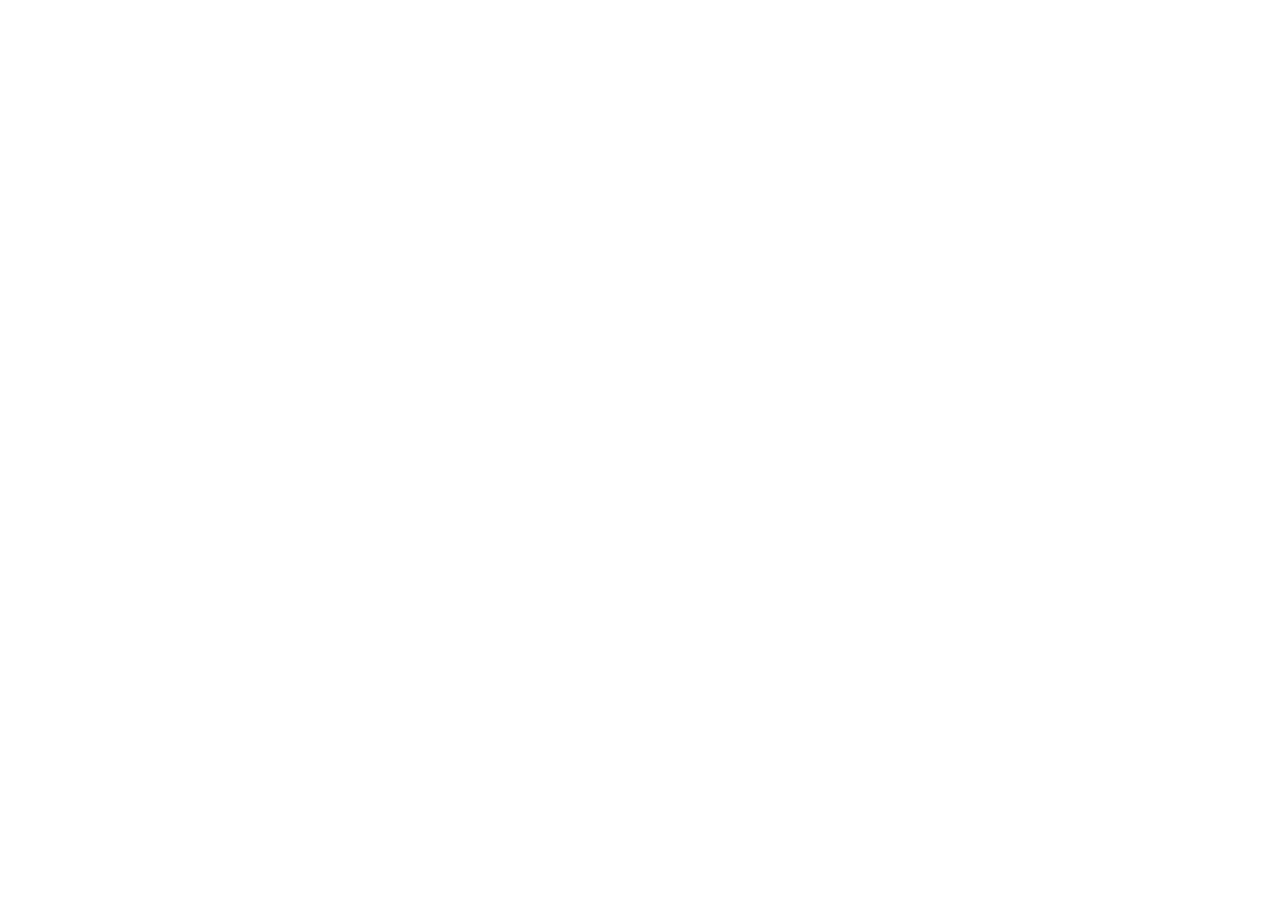
==== Assets/index.html @ e81ed288 "Create index.html" ====
<!DOCTYPE html>
<html lang="en">
  <!-- meta tags  -->
  <head charset="UTF-8" name="viewport" content="width=device-width, initial-scale=1.0">
    <link rel="stylesheet" type="text/css" href="Assets/style.css" />
    <title> 1 DEEN </title>

  </head>

  <body>
    
  </body>
  
</html>
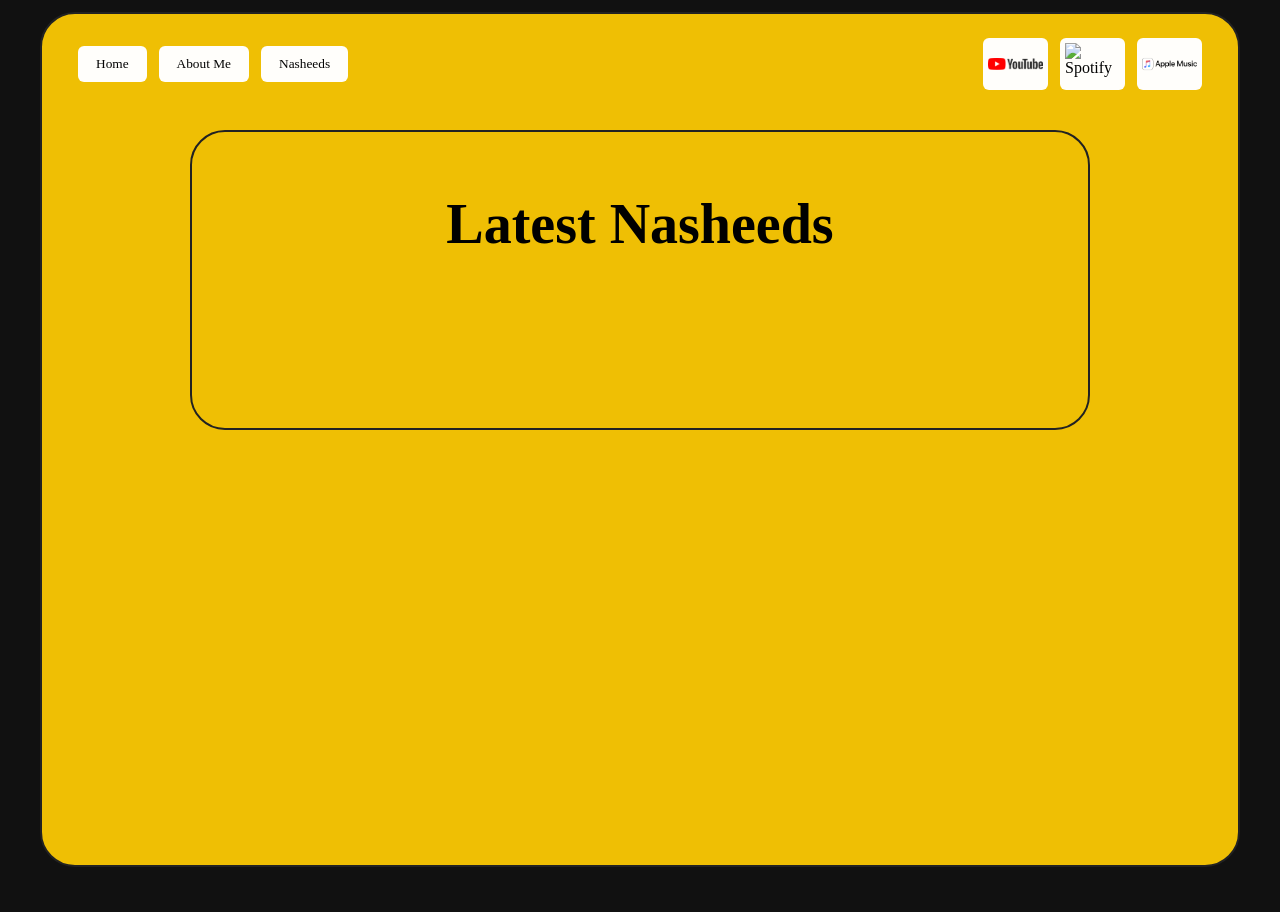
==== commit 68a947ff: "Updated HTML & CSS Updated HTML & CSS Added functional links" ====
--- a/Assets/index.html
+++ b/Assets/index.html
@@ -1,14 +1,75 @@
-<!DOCTYPE html>
+<!doctype html>
 <html lang="en">
   <!-- meta tags  -->
-  <head charset="UTF-8" name="viewport" content="width=device-width, initial-scale=1.0">
-    <link rel="stylesheet" type="text/css" href="Assets/style.css" />
-    <title> 1 DEEN </title>
-
+  <head
+    charset="UTF-8"
+    name="viewport"
+    content="width=device-width, initial-scale=1.0"
+  >
+    <title>1 DEEN</title>
+    <link rel="stylesheet" href="style.css" />
   </head>
 
   <body>
-    
+    <main class="dashboard">
+      <header class="navbar">
+        <nav class="navigation">
+          <button class="nav-icon" onclick="window.location.href = '/'">
+            Home
+          </button>
+          <button class="nav-icon" onclick="window.location.href = '/about'">
+            About Me
+          </button>
+          <button class="nav-icon" onclick="window.location.href = '/nasheeds'">
+            Nasheeds
+          </button>
+        </nav>
+
+        <div class="social-links">
+          <a
+            href="https://www.youtube.com/@1deen727"
+            target="_blank"
+            rel="noopener"
+          >
+            <img
+              class="social-icon"
+              src="/Images/Youtube-Icon.png"
+              alt="YouTube"
+            />
+          </a>
+
+          <a
+            href="https://open.spotify.com/artist/0swUO3uAz9SgSGw0h44JD8"
+            target="_blank"
+            rel="noopener"
+          >
+            <img
+              class="social-icon"
+              src="/Images/Spotify-Icon.svg"
+              alt="Spotify"
+            />
+          </a>
+
+          <a
+            href="https://music.apple.com/us/artist/mossy/1660303860"
+            target="_blank"
+            rel="noopener"
+          >
+            <img
+              class="social-icon"
+              src="/Images/Apple-Music-Icon.png"
+              alt="Apple Music"
+            />
+          </a>
+        </div>
+      </header>
+
+      <section class="Latest-Nasheeds-Panel">
+        <h1>Latest Nasheeds</h1>
+      </section>
+
+      <!-- JavaScript link -->
+      <!-- <script src="Assets/javascript.js"></script> -->
+    </main>
   </body>
-  
 </html>
--- a/Assets/style.css
+++ b/Assets/style.css
@@ -0,0 +1,100 @@
+* {
+  box-sizing: border-box;
+  font-family: "Times New Roman", Times, serif;
+}
+
+body {
+  margin: 0;
+  min-height: 100vh;
+  background: #111;
+}
+
+.dashboard {
+  width: min(1200px, calc(100% - 20px));
+  min-height: 95vh;
+  margin: 12px auto;
+  padding: 24px 36px 60px;
+  background: #efbf04;
+  border: 2px solid #222;
+  border-radius: 35px;
+}
+
+.navbar {
+  display: flex;
+  justify-content: space-between;
+  align-items: center;
+  gap: 20px;
+}
+
+.navigation,
+.social-links {
+  display: flex;
+  align-items: center;
+  gap: 12px;
+}
+
+.nav-icon,
+.social-links a {
+  display: inline-flex;
+  align-items: center;
+  justify-content: center;
+  background: #fffffffb;
+  color: #040404;
+  border: 0;
+  border-radius: 6px;
+  padding: 10px 18px;
+  text-decoration: none;
+  cursor: pointer;
+}
+
+.nav-icon:hover,
+.social-links a:hover {
+  background: #555;
+}
+
+.social-links a {
+  width: 65px;
+  height: 52px;
+  padding: 5px;
+}
+
+.social-icon {
+  width: 100%;
+  height: 100%;
+  object-fit: contain;
+}
+
+.Latest-Nasheeds-Panel {
+  width: min(900px, 100%);
+  min-height: 300px;
+  margin: 40px auto 30px;
+  padding: 60px 30px;
+  text-align: center;
+  border: 2px solid #222;
+  border-radius: 35px;
+}
+
+.Latest-Nasheeds-Panel h1 {
+  margin: 0 0 25px;
+  font-size: clamp(2rem, 5vw, 3.5rem);
+}
+
+@media (max-width: 650px) {
+  .dashboard {
+    padding: 20px 15px 40px;
+  }
+
+  .navbar {
+    align-items: flex-start;
+  }
+
+  .navigation,
+  .social-links {
+    flex-wrap: wrap;
+  }
+
+  .social-links a {
+    width: 50px;
+    height: 42px;
+  }
+}
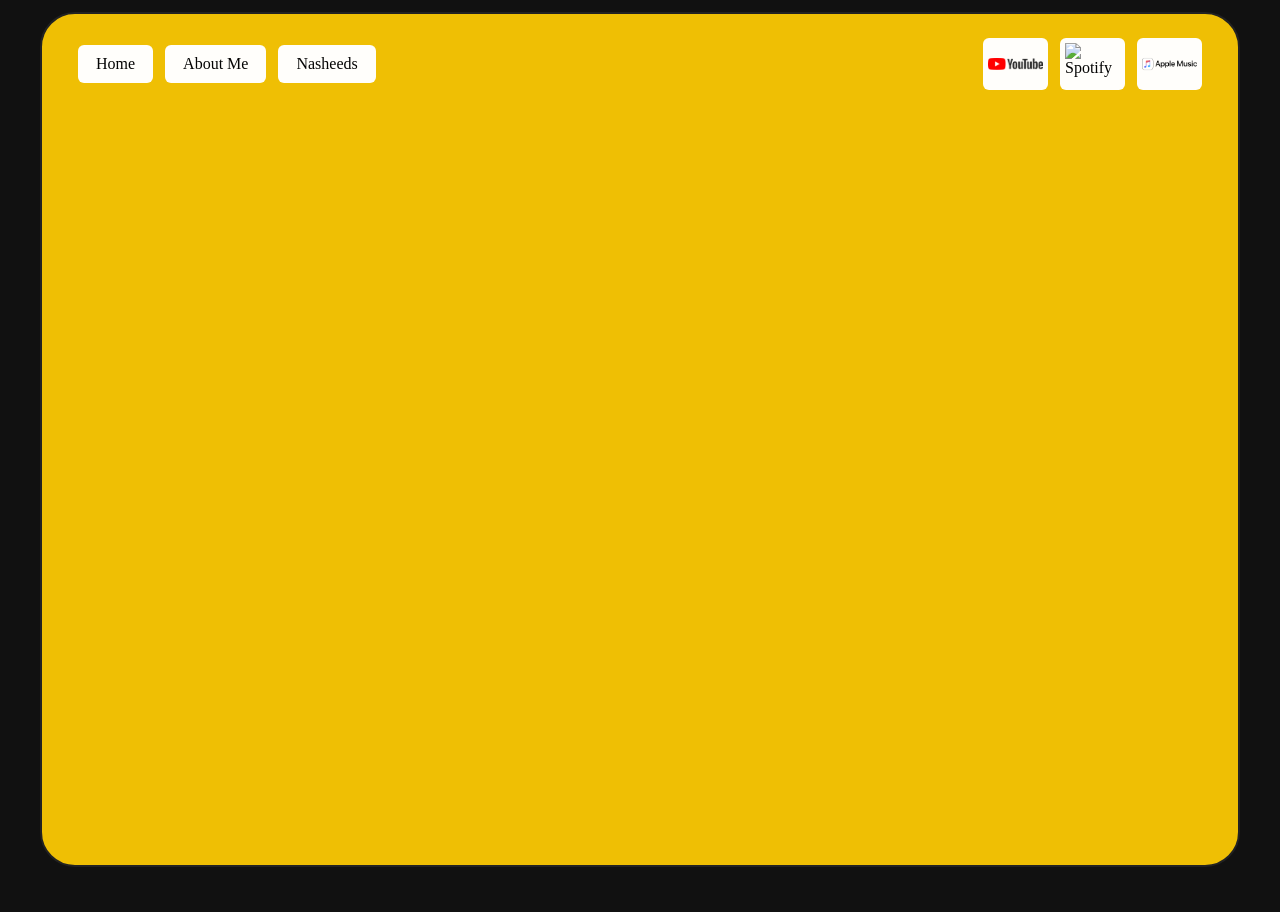
==== commit 21e8035b: "Added additional pages Added additional pages" ====
--- a/Assets/index.html
+++ b/Assets/index.html
@@ -1,6 +1,5 @@
 <!doctype html>
 <html lang="en">
-  <!-- meta tags  -->
   <head
     charset="UTF-8"
     name="viewport"
@@ -14,15 +13,9 @@
     <main class="dashboard">
       <header class="navbar">
         <nav class="navigation">
-          <button class="nav-icon" onclick="window.location.href = '/'">
-            Home
-          </button>
-          <button class="nav-icon" onclick="window.location.href = '/about'">
-            About Me
-          </button>
-          <button class="nav-icon" onclick="window.location.href = '/nasheeds'">
-            Nasheeds
-          </button>
+          <a class="nav-icon" href="index.html">Home</a>
+          <a class="nav-icon" href="about.html">About Me</a>
+          <a class="nav-icon" href="nasheeds.html">Nasheeds</a>
         </nav>
 
         <div class="social-links">
@@ -64,9 +57,7 @@
         </div>
       </header>
 
-      <section class="Latest-Nasheeds-Panel">
-        <h1>Latest Nasheeds</h1>
-      </section>
+
 
       <!-- JavaScript link -->
       <!-- <script src="Assets/javascript.js"></script> -->
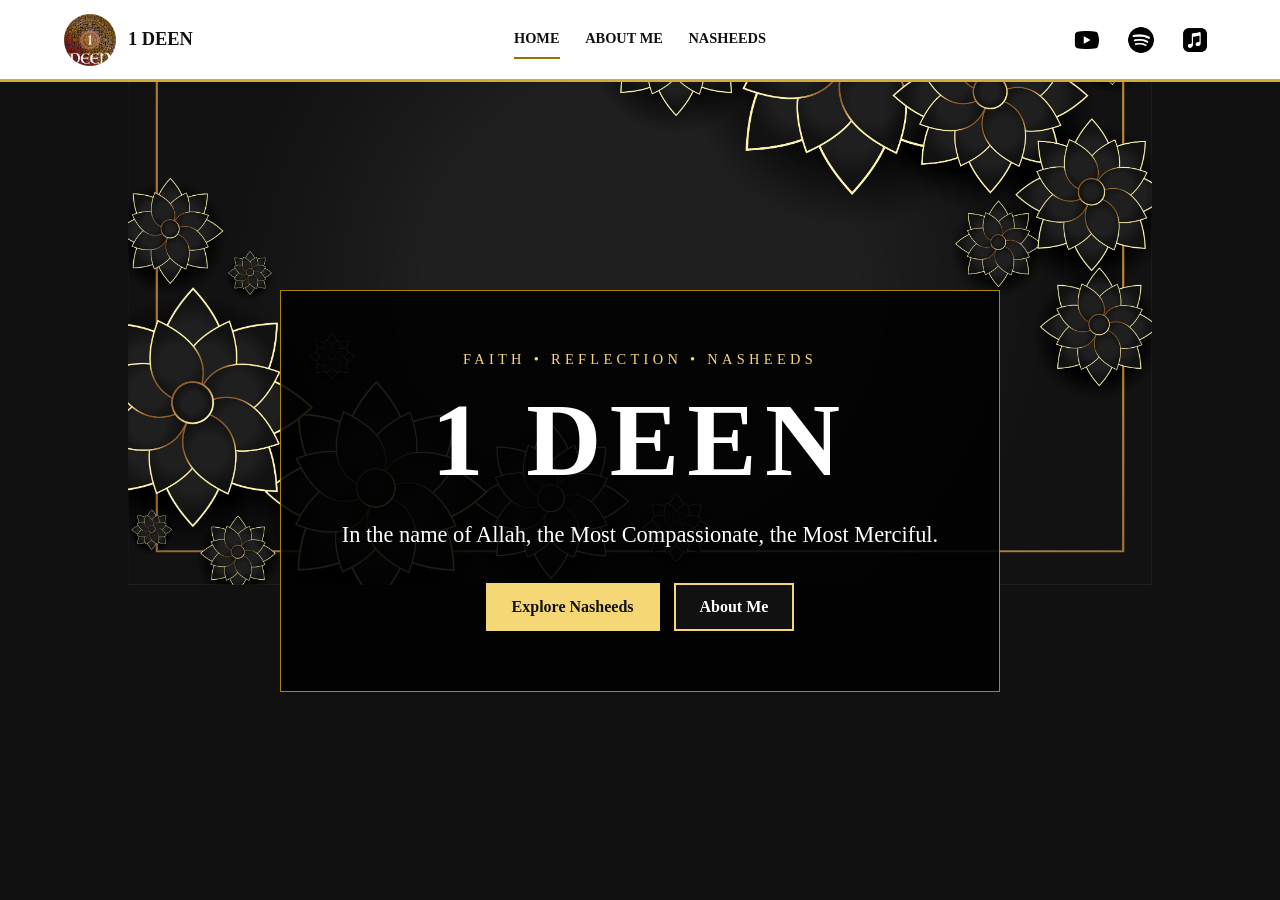
==== commit 64c3c61e: "Added styling, new icons and background Added styling, new icons and background" ====
--- a/Assets/index.html
+++ b/Assets/index.html
@@ -1,66 +1,66 @@
 <!doctype html>
 <html lang="en">
-  <head
-    charset="UTF-8"
-    name="viewport"
-    content="width=device-width, initial-scale=1.0"
-  >
+  <head>
+    <meta charset="UTF-8" />
+    <meta name="viewport" content="width=device-width, initial-scale=1.0" />
     <title>1 DEEN</title>
+    <link rel="icon" type="image/jpeg" href="../Images/favicon.jpeg" />
     <link rel="stylesheet" href="style.css" />
   </head>
 
   <body>
-    <main class="dashboard">
-      <header class="navbar">
-        <nav class="navigation">
-          <a class="nav-icon" href="index.html">Home</a>
-          <a class="nav-icon" href="about.html">About Me</a>
-          <a class="nav-icon" href="nasheeds.html">Nasheeds</a>
-        </nav>
+    <header class="site-header">
+      <a class="brand" href="index.html" aria-label="1 DEEN home">
+        <img class="brand-logo" src="../Images/favicon.jpeg" alt="" />
+        <span>1 DEEN</span>
+      </a>
 
-        <div class="social-links">
-          <a
-            href="https://www.youtube.com/@1deen727"
-            target="_blank"
-            rel="noopener"
-          >
-            <img
-              class="social-icon"
-              src="/Images/Youtube-Icon.png"
-              alt="YouTube"
-            />
-          </a>
+      <nav class="navigation" aria-label="Main navigation">
+        <a class="nav-link" href="index.html" aria-current="page">Home</a>
+        <a class="nav-link" href="about.html">About Me</a>
+        <a class="nav-link" href="nasheeds.html">Nasheeds</a>
+      </nav>
 
-          <a
-            href="https://open.spotify.com/artist/0swUO3uAz9SgSGw0h44JD8"
-            target="_blank"
-            rel="noopener"
-          >
-            <img
-              class="social-icon"
-              src="/Images/Spotify-Icon.svg"
-              alt="Spotify"
-            />
-          </a>
+      <div class="social-links" aria-label="Social media">
+        <a
+          href="https://www.youtube.com/@1deen727"
+          target="_blank"
+          rel="noopener"
+          aria-label="YouTube"
+        >
+          <img class="social-icon" src="../Images/Youtube-Logo-Icon.png" alt="" />
+        </a>
+        <a
+          href="https://open.spotify.com/artist/0swUO3uAz9SgSGw0h44JD8"
+          target="_blank"
+          rel="noopener"
+          aria-label="Spotify"
+        >
+          <img class="social-icon" src="../Images/Spotify-Icon.png" alt="" />
+        </a>
+        <a
+          href="https://music.apple.com/us/artist/mossy/1660303860"
+          target="_blank"
+          rel="noopener"
+          aria-label="Apple Music"
+        >
+          <img class="social-icon" src="../Images/Apple-Icon.png" alt="" />
+        </a>
+      </div>
+    </header>
 
-          <a
-            href="https://music.apple.com/us/artist/mossy/1660303860"
-            target="_blank"
-            rel="noopener"
-          >
-            <img
-              class="social-icon"
-              src="/Images/Apple-Music-Icon.png"
-              alt="Apple Music"
-            />
-          </a>
+    <main class="hero">
+      <section class="hero-content" aria-labelledby="hero-title">
+        <p class="hero-eyebrow">Faith • Reflection • Nasheeds</p>
+        <h1 id="hero-title">1 DEEN</h1>
+        <p class="hero-copy">
+          In the name of Allah, the Most Compassionate, the Most Merciful.
+        </p>
+        <div class="hero-actions">
+          <a class="hero-link" href="nasheeds.html">Explore Nasheeds</a>
+          <a class="hero-link hero-link-secondary" href="about.html">About Me</a>
         </div>
-      </header>
-
-
-
-      <!-- JavaScript link -->
-      <!-- <script src="Assets/javascript.js"></script> -->
+      </section>
     </main>
   </body>
 </html>
--- a/Assets/style.css
+++ b/Assets/style.css
@@ -4,97 +4,227 @@
 }
 
 body {
+  min-height: 100vh;
   margin: 0;
-  min-height: 100vh;
-  background: #111;
-}
-
-.dashboard {
-  width: min(1200px, calc(100% - 20px));
-  min-height: 95vh;
-  margin: 12px auto;
-  padding: 24px 36px 60px;
-  background: #efbf04;
-  border: 2px solid #222;
-  border-radius: 35px;
-}
-
-.navbar {
-  display: flex;
-  justify-content: space-between;
-  align-items: center;
-  gap: 20px;
+  color: #fff;
+  background: #111 url("../Images/black-gold-background.jpg") center top / 80%
+    auto fixed no-repeat;
+}
+
+.site-header {
+  display: grid;
+  grid-template-columns: 1fr auto 1fr;
+  align-items: center;
+  gap: 24px;
+  min-height: 82px;
+  padding: 12px clamp(20px, 5vw, 72px);
+  color: #111;
+  background: #fff;
+  border-bottom: 3px solid #d5ab37;
+}
+
+.brand {
+  display: inline-flex;
+  align-items: center;
+  gap: 12px;
+  width: fit-content;
+  color: #111;
+  font-size: 1.15rem;
+  font-weight: 700;
+  text-decoration: none;
+}
+
+.brand-logo {
+  width: 52px;
+  height: 52px;
+  border-radius: 50%;
+  object-fit: cover;
 }
 
 .navigation,
 .social-links {
   display: flex;
   align-items: center;
+  justify-content: center;
+  gap: clamp(14px, 2vw, 28px);
+}
+
+.nav-link {
+  padding: 10px 0;
+  color: #111;
+  font-size: 0.9rem;
+  font-weight: 700;
+  text-decoration: none;
+  text-transform: uppercase;
+  border-bottom: 2px solid transparent;
+}
+
+.nav-link:hover,
+.nav-link[aria-current="page"] {
+  border-bottom-color: #9a7100;
+}
+
+.social-links {
+  justify-content: flex-end;
   gap: 12px;
 }
 
-.nav-icon,
 .social-links a {
   display: inline-flex;
   align-items: center;
   justify-content: center;
-  background: #fffffffb;
-  color: #040404;
-  border: 0;
+  width: 42px;
+  height: 42px;
   border-radius: 6px;
-  padding: 10px 18px;
+}
+
+.social-icon {
+  width: 28px;
+  height: 28px;
+  object-fit: contain;
+}
+
+.brand:focus-visible,
+.nav-link:focus-visible,
+.social-links a:focus-visible,
+.hero-link:focus-visible {
+  outline: 3px solid #805d00;
+  outline-offset: 4px;
+}
+
+.hero {
+  display: grid;
+  min-height: calc(100vh - 82px);
+  place-items: center;
+  padding: 56px 24px;
+  text-align: center;
+}
+
+.hero-content {
+  width: min(720px, 100%);
+  padding: clamp(28px, 5vw, 60px);
+  background: rgba(0, 0, 0, 0.88);
+  border: 1px solid rgba(239, 191, 4, 0.7);
+}
+
+.hero-eyebrow {
+  margin: 0 0 12px;
+  color: #f5d875;
+  font-size: 0.9rem;
+  letter-spacing: 0.3em;
+  text-transform: uppercase;
+}
+
+.hero h1 {
+  margin: 0;
+  color: #fff;
+  font-size: clamp(3rem, 10vw, 6.5rem);
+  letter-spacing: 0.08em;
+}
+
+.hero-copy {
+  margin: 18px 0 30px;
+  font-size: clamp(1.1rem, 2.5vw, 1.4rem);
+  line-height: 1.6;
+}
+
+.hero-actions {
+  display: flex;
+  flex-wrap: wrap;
+  justify-content: center;
+  gap: 14px;
+}
+
+.hero-link {
+  display: inline-flex;
+  align-items: center;
+  justify-content: center;
+  min-height: 48px;
+  padding: 12px 24px;
+  color: #111;
+  background: #f5d875;
+  border: 2px solid #f5d875;
+  font-weight: 700;
   text-decoration: none;
-  cursor: pointer;
-}
-
-.nav-icon:hover,
-.social-links a:hover {
-  background: #555;
-}
-
-.social-links a {
-  width: 65px;
-  height: 52px;
-  padding: 5px;
-}
-
-.social-icon {
-  width: 100%;
-  height: 100%;
-  object-fit: contain;
-}
-
-.Latest-Nasheeds-Panel {
-  width: min(900px, 100%);
-  min-height: 300px;
-  margin: 40px auto 30px;
-  padding: 60px 30px;
-  text-align: center;
-  border: 2px solid #222;
-  border-radius: 35px;
-}
-
-.Latest-Nasheeds-Panel h1 {
-  margin: 0 0 25px;
+}
+
+.hero-link:hover {
+  background: #fff;
+  border-color: #fff;
+}
+
+.hero-link-secondary {
+  color: #fff;
+  background: #111;
+  border-color: #f5d875;
+}
+
+.hero-link-secondary:hover {
+  color: #111;
+  background: #f5d875;
+  border-color: #f5d875;
+}
+
+.page-content {
+  width: min(900px, calc(100% - 40px));
+  margin: clamp(48px, 10vh, 100px) auto;
+}
+
+.content-card {
+  padding: clamp(28px, 6vw, 64px);
+  color: #fff;
+  background: rgba(0, 0, 0, 0.88);
+  border: 1px solid #d5ab37;
+  line-height: 1.7;
+}
+
+.content-card h1 {
+  margin-top: 0;
+  color: #f5d875;
   font-size: clamp(2rem, 5vw, 3.5rem);
 }
 
-@media (max-width: 650px) {
-  .dashboard {
-    padding: 20px 15px 40px;
-  }
-
-  .navbar {
-    align-items: flex-start;
-  }
-
-  .navigation,
+@media (max-width: 760px) {
+  body {
+    background-size: 100% auto;
+  }
+
+  .site-header {
+    grid-template-columns: 1fr auto;
+    gap: 12px;
+  }
+
+  .navigation {
+    grid-column: 1 / -1;
+    grid-row: 2;
+    flex-wrap: wrap;
+    justify-content: flex-start;
+    gap: 20px;
+  }
+
   .social-links {
-    flex-wrap: wrap;
+    grid-column: 2;
+    grid-row: 1;
+  }
+
+  .hero {
+    min-height: calc(100svh - 140px);
+  }
+}
+
+@media (max-width: 420px) {
+  .brand-logo {
+    width: 44px;
+    height: 44px;
   }
 
   .social-links a {
-    width: 50px;
-    height: 42px;
-  }
-}
+    width: 36px;
+    height: 36px;
+  }
+
+  .social-icon {
+    width: 24px;
+    height: 24px;
+  }
+}
